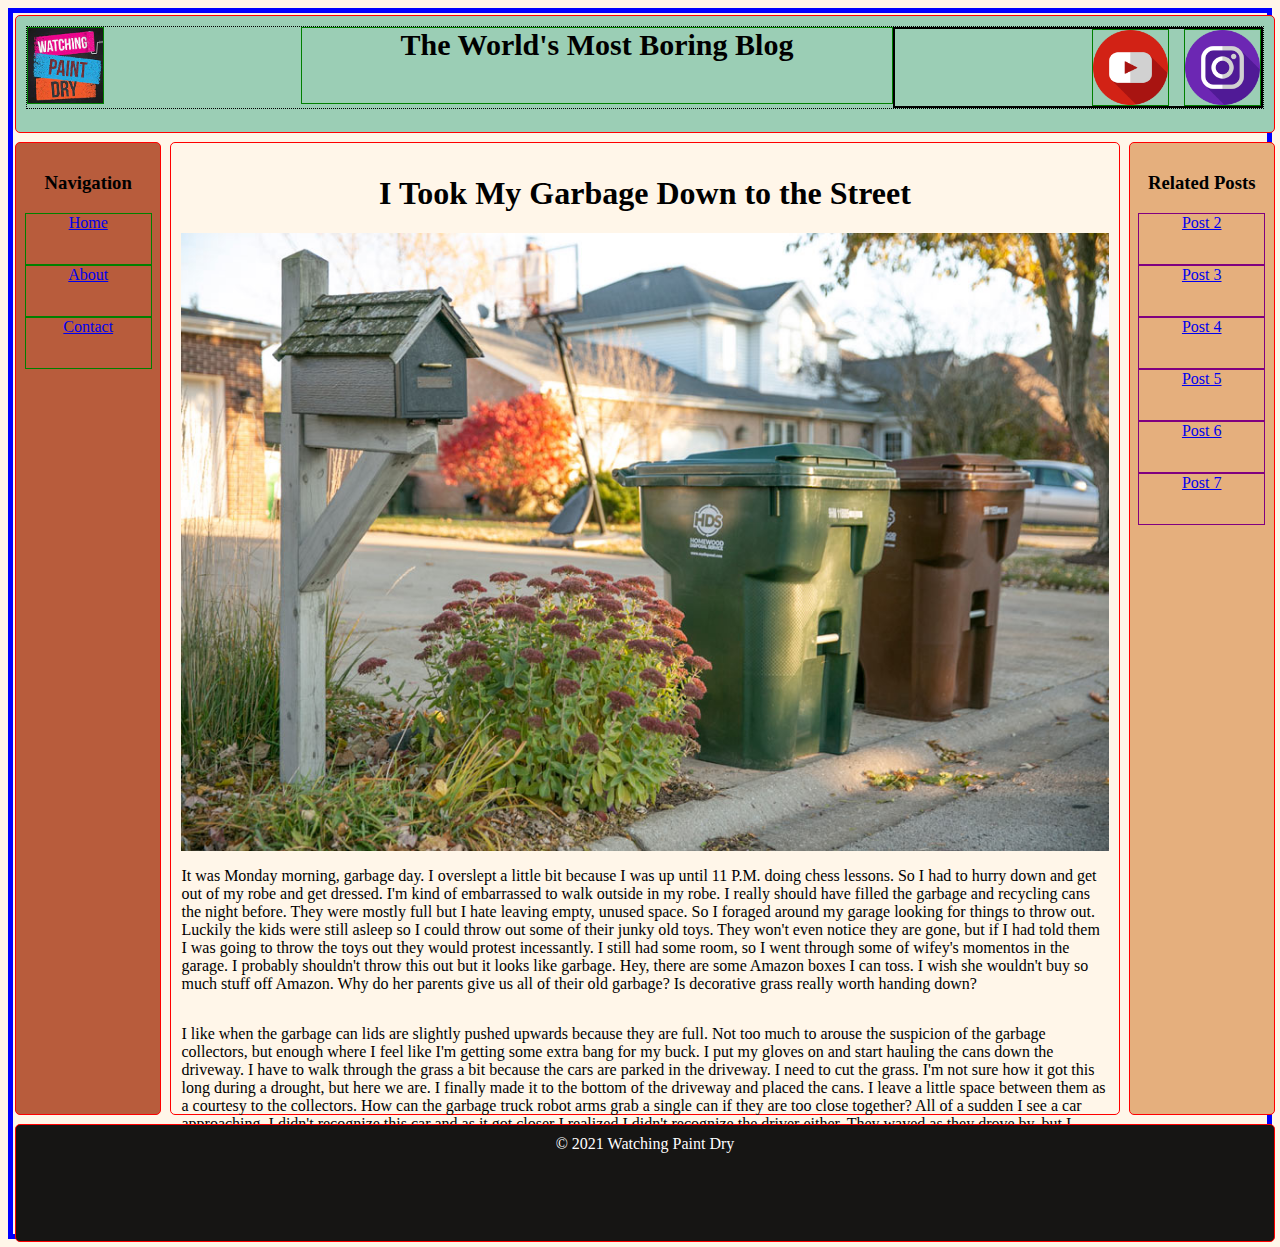
==== index.html @ 2c669b97 "Make initial commit." ====
<!DOCTYPE html>
<html>
  <head>
    <meta charset="utf-8" />
    <title>Watching Paint Dry</title>
    <link href="css/styles.css" rel="stylesheet"/>
  </head>
  <body>
    <div id="container">
      <div id="header" class="box">
        <div id="header_container">
          <!--<div id="logo" class="header_box">Logo</div>-->
          <img id="logo" class="header_box" src="images/watching_paint_dry.jpg" />
          <div id="page_title" class="header_box"><span id="title_text">The World's Most Boring Blog</span></div>
          <div id="social_media_container">
            <img class="header_box social_icon" src="images/youtube.png" />
            <img class="header_box social_icon" src="images/instagram.png" />
            <!--<img class="header_box social_icon" src="images/twitter.png" />
            <img class="header_box social_icon" src="images/facebook.png" />-->
          </div>
        </div>
      </div>
      <div id="left_sidebar" class="box">
        <div id="nav_container">
          <h3>Navigation</h3>
          <div class="nav_box"><a href="#">Home</a></div>
          <div class="nav_box"><a href="#">About</a></div>
          <div class="nav_box"><a href="#">Contact</a></div>
        </div>
      </div>
      <div id="content" class="box">
        <div id="content_container">
          <h1 id="post_title">I Took My Garbage Down to the Street</h1>
          <!--<div id="post_image">Image should be here</div>-->
          <img src="images/garbage_day.jpg" />
          <p>
            It was Monday morning, garbage day. I overslept a little bit because I was up until 11 P.M. doing chess lessons. So I had to hurry down and get out of my robe and get dressed. I'm kind of embarrassed to walk outside in my robe. I really should have filled the garbage and recycling cans the night before. They were mostly full but I hate leaving empty, unused space. So I foraged around my garage looking for things to throw out. Luckily the kids were still asleep so I could throw out some of their junky old toys. They won't even notice they are gone, but if I had told them I was going to throw the toys out they would protest incessantly. I still had some room, so I went through some of wifey's momentos in the garage. I probably shouldn't throw this out but it looks like garbage. Hey, there are some Amazon boxes I can toss. I wish she wouldn't buy so much stuff off Amazon. Why do her parents give us all of their old garbage? Is decorative grass really worth handing down?
          </p>
          <p>
            I like when the garbage can lids are slightly pushed upwards because they are full. Not too much to arouse the suspicion of the garbage collectors, but enough where I feel like I'm getting some extra bang for my buck. I put my gloves on and start hauling the cans down the driveway. I have to walk through the grass a bit because the cars are parked in the driveway. I need to cut the grass. I'm not sure how it got this long during a drought, but here we are. I finally made it to the bottom of the driveway and placed the cans. I leave a little space between them as a courtesy to the collectors. How can the garbage truck robot arms grab a single can if they are too close together? All of a sudden I see a car approaching. I didn't recognize this car and as it got closer I realized I didn't recognize the driver either. They waved as they drove by, but I really didn't trust the wave. Was this really someone who just moved into the neighborhood. I guess I haven't been here that long, maybe I had just never seen them before. They were probably on their way to work.
          </p>
        </div>
      </div>
      <div id="right_sidebar" class="box">
        <div id="right_container">
          <h3>Related Posts</h3>
          <div class="right_box"><a href="#">Post 2</a></div>
          <div class="right_box"><a href="#">Post 3</a></div>
          <div class="right_box"><a href="#">Post 4</a></div>
          <div class="right_box"><a href="#">Post 5</a></div>
          <div class="right_box"><a href="#">Post 6</a></div>
          <div class="right_box"><a href="#">Post 7</a></div>
        </div>
      </div>
      <div id="footer" class="box">
        &copy 2021 Watching Paint Dry
      </div>
    </div>
  </body>
</html>
---- css/styles.css ----
/*body {
  background: linear-gradient(-45deg, #ee7752, #e73c7e, #23a6d5, #23d5ab);
  animation: gradient 15s ease infinite;
}

@keyframes gradient {
	0% {
		background-position: 0% 50%;
	}
	50% {
		background-position: 100% 50%;
	}
	100% {
		background-position: 0% 50%;
	}
}*/

body {
  background-color: #fff6e9;
}

#container {
  display: grid;
  grid-template-columns: minmax(auto, 100vw);
  grid-template-rows: 10% 60% 10% 10% 10%;
  grid-template-areas:
    "head"
    "main"
    "left"
    "right"
    "foot";
  border: 2px solid yellow;
  grid-gap: 5px;
}

.box {
  border: 1px solid red;
  background: #F8FA9D;
  padding: 10px;
  margin: 2px;
  border-radius: 5px;
}

#header {
  grid-area: head;
  /*background: linear-gradient(to bottom, #7927b2, #fb3182);*/
  background-color: #9bceb5;
  order: 1;
}

/*#title_text {
  vertical-align: middle;
}*/

#left_sidebar {
  grid-area: left;
  background-color: #b85c3c;
  order: 2;
}

#content {
  grid-area: main;
  background-color: #fff6e9;
  order: 3;
}

#right_sidebar {
  grid-area: right;
  background-color: #e5af7d;
  order: 4;
}

#footer {
  grid-area: foot;
  text-align: center;
  color: white;
  background-color: #161514;
  order: 5;
}

@media(min-width: 900px) {
  #container {
    display: grid;
    grid-template-columns: 12% 76% 12%;
    grid-template-rows: 10% 80% 10%;
    grid-template-areas:
      "head head head"
      "left main right"
      "foot foot foot";
    border: 5px solid blue;
  }
}

#header_container {
  /*display: flex;
  flex-direction: row;
  justify-content: space-between;*/
  display: grid;
  grid-template-columns: 33.33% 33.33% 33.33%
  grid-template-rows: 10%;
  grid-template-areas:
    "logo title social";
  border: 1px dotted black;
}

.header_box {
  border: 1px solid green;
  height: 75px;
}

#social_media_container {
  grid-area: social;
  grid-gap: 15px;
  display: flex;
  flex-direction: row;
  border: 2px solid black;
  justify-content: end;
}

#logo {
  grid-area: logo;
}

/*.social_icon {
  width: 50%;
}*/

#page_title {
  grid-area: title;
  text-align: center;
  font-size: 30px;
  font-weight: bold;
  overflow: visible;
}

#nav_container {
  display: flex;
  flex-direction: column;
  align-items: center;
}

.nav_box {
  border: 1px solid green;
  height: 50px;
  width: 125px;
  text-align: center;
}

#right_container {
  display: flex;
  flex-direction: column;
  align-items: center;
}

.right_box {
  border: 1px solid purple;
  height: 50px;
  width: 125px;
  text-align: center;
}

#content_container {
  display: flex;
  flex-direction: column;
}

#post_image {

  background-image: linear-gradient(red, yellow, blue);
  background-size: contain;
  background-repeat: no-repeat;
  height: 200px;
  width: 600px;
  border: 1px dotted black;
  text-align: center;
  align-self: center;
}

#post_title {
  text-align: center;
}

#logo {
  background-image: linear-gradient(purple, brown, green);
}
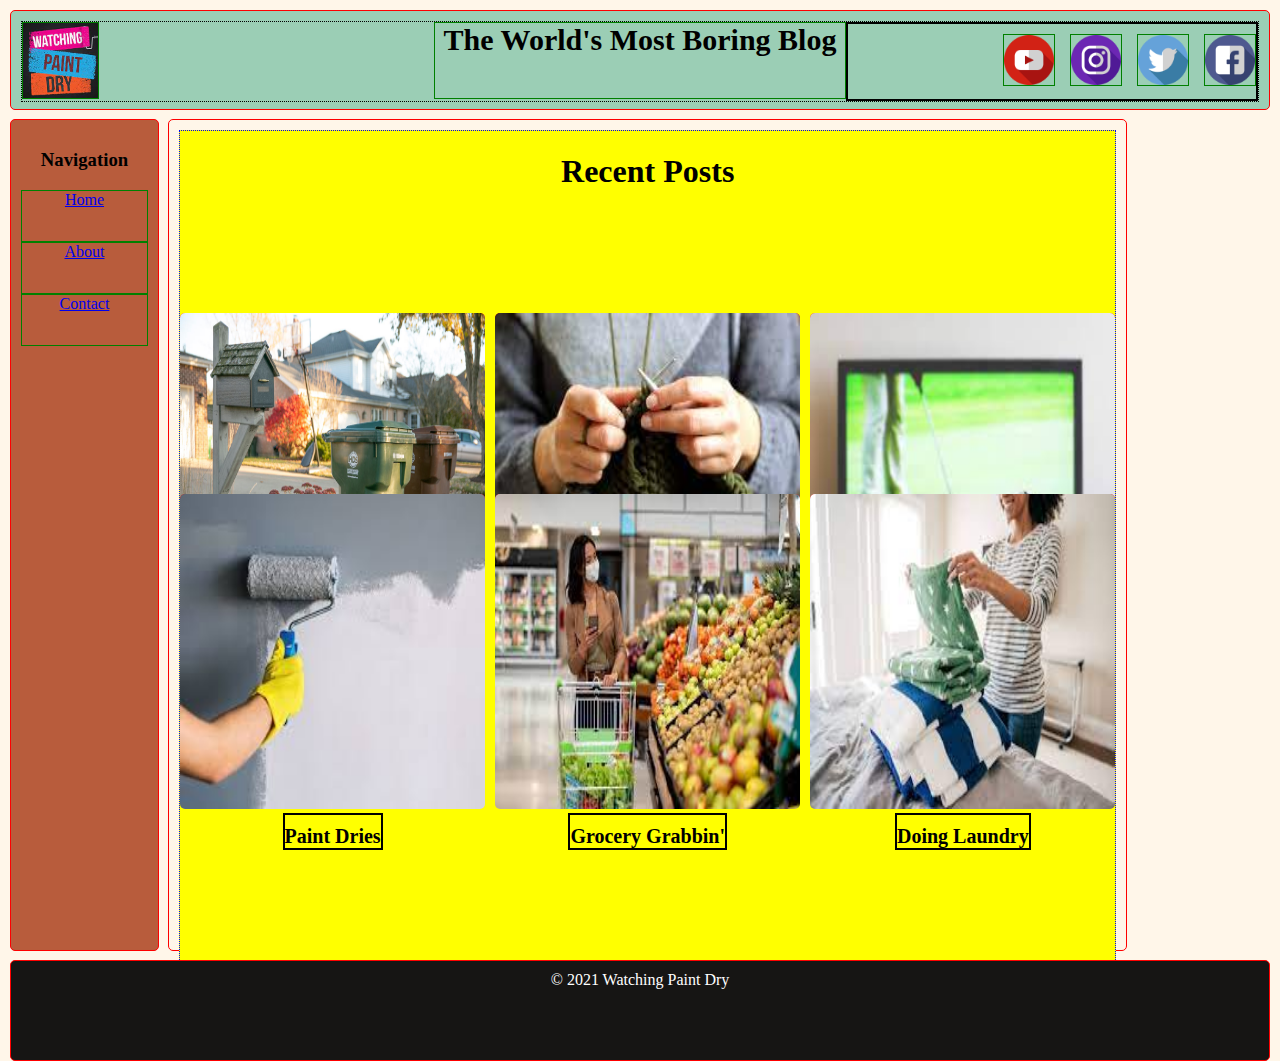
==== commit 76b45ffd: "Too much to mention. I really should have used best practices and broke this into many commits." ====
--- a/index.html
+++ b/index.html
@@ -12,11 +12,11 @@
           <!--<div id="logo" class="header_box">Logo</div>-->
           <img id="logo" class="header_box" src="images/watching_paint_dry.jpg" />
           <div id="page_title" class="header_box"><span id="title_text">The World's Most Boring Blog</span></div>
-          <div id="social_media_container">
-            <img class="header_box social_icon" src="images/youtube.png" />
-            <img class="header_box social_icon" src="images/instagram.png" />
-            <!--<img class="header_box social_icon" src="images/twitter.png" />
-            <img class="header_box social_icon" src="images/facebook.png" />-->
+          <div id="social_media_container" class="header_box">
+            <a href="http://www.youtube.com" target="_blank"><img class="header_box social_icon" src="images/youtube.png" /></a>
+            <a href="http://www.instagram.com" target="_blank"><img class="header_box social_icon" src="images/instagram.png" /></a>
+            <a href="http://www.twitter.com" target="_blank"><img class="header_box social_icon" src="images/twitter.png" /></a>
+            <a href="http://www.facebook.com" target="_blank"><img class="header_box social_icon" src="images/facebook.png" /></a>
           </div>
         </div>
       </div>
@@ -30,18 +30,34 @@
       </div>
       <div id="content" class="box">
         <div id="content_container">
-          <h1 id="post_title">I Took My Garbage Down to the Street</h1>
-          <!--<div id="post_image">Image should be here</div>-->
-          <img src="images/garbage_day.jpg" />
-          <p>
-            It was Monday morning, garbage day. I overslept a little bit because I was up until 11 P.M. doing chess lessons. So I had to hurry down and get out of my robe and get dressed. I'm kind of embarrassed to walk outside in my robe. I really should have filled the garbage and recycling cans the night before. They were mostly full but I hate leaving empty, unused space. So I foraged around my garage looking for things to throw out. Luckily the kids were still asleep so I could throw out some of their junky old toys. They won't even notice they are gone, but if I had told them I was going to throw the toys out they would protest incessantly. I still had some room, so I went through some of wifey's momentos in the garage. I probably shouldn't throw this out but it looks like garbage. Hey, there are some Amazon boxes I can toss. I wish she wouldn't buy so much stuff off Amazon. Why do her parents give us all of their old garbage? Is decorative grass really worth handing down?
-          </p>
-          <p>
-            I like when the garbage can lids are slightly pushed upwards because they are full. Not too much to arouse the suspicion of the garbage collectors, but enough where I feel like I'm getting some extra bang for my buck. I put my gloves on and start hauling the cans down the driveway. I have to walk through the grass a bit because the cars are parked in the driveway. I need to cut the grass. I'm not sure how it got this long during a drought, but here we are. I finally made it to the bottom of the driveway and placed the cans. I leave a little space between them as a courtesy to the collectors. How can the garbage truck robot arms grab a single can if they are too close together? All of a sudden I see a car approaching. I didn't recognize this car and as it got closer I realized I didn't recognize the driver either. They waved as they drove by, but I really didn't trust the wave. Was this really someone who just moved into the neighborhood. I guess I haven't been here that long, maybe I had just never seen them before. They were probably on their way to work.
-          </p>
+          <h1 id="content_title">Recent Posts</h1>
+          <div id="post_1_card" class="post_card">
+            <a href="blog_post.html?post=garbage"><img class="post_image" src="images/garbage_day.jpg" /></a>
+            <h2 class="blog_card_title">Garbage Day</h2>
+          </div>
+          <div id="post_2_card" class="post_card">
+            <a href="blog_post.html?post=knitting"><img class="post_image" src="images/knitting.jpg" /></a>
+            <h2 class="blog_card_title">Friday Night Knitting</h2>
+          </div>
+          <div id="post_3_card" class="post_card">
+            <a href="blog_post.html?post=golf"><img class="post_image" src="images/watching_golf.jpg" /></a>
+            <h2 class="blog_card_title">Watching Golf</h2>
+          </div>
+          <div id="post_4_card" class="post_card">
+            <a href="blog_post.html?post=paint"><img class="post_image" src="images/painting.jpg" /></a>
+            <h2 class="blog_card_title">Paint Dries</h2>
+          </div>
+          <div id="post_5_card" class="post_card">
+            <a href="blog_post.html?post=grocery"><img class="post_image" src="images/grocery_shopping.jpg" /></a>
+            <h2 class="blog_card_title">Grocery Grabbin'</h2>
+          </div>
+          <div id="post_6_card" class="post_card">
+            <a href="blog_post.html?post=laundry"><img class="post_image" src="images/laundry.jpg" /></a>
+            <h2 class="blog_card_title">Doing Laundry</h2>
+          </div>
         </div>
       </div>
-      <div id="right_sidebar" class="box">
+      <!--<div id="right_sidebar" class="box">
         <div id="right_container">
           <h3>Related Posts</h3>
           <div class="right_box"><a href="#">Post 2</a></div>
@@ -51,7 +67,7 @@
           <div class="right_box"><a href="#">Post 6</a></div>
           <div class="right_box"><a href="#">Post 7</a></div>
         </div>
-      </div>
+      </div>-->
       <div id="footer" class="box">
         &copy 2021 Watching Paint Dry
       </div>
--- a/css/styles.css
+++ b/css/styles.css
@@ -1,19 +1,7 @@
-/*body {
-  background: linear-gradient(-45deg, #ee7752, #e73c7e, #23a6d5, #23d5ab);
-  animation: gradient 15s ease infinite;
-}
-
-@keyframes gradient {
-	0% {
-		background-position: 0% 50%;
-	}
-	50% {
-		background-position: 100% 50%;
-	}
-	100% {
-		background-position: 0% 50%;
-	}
-}*/
+@import "header.css";
+/*@import "post.css";*/
+@import "footer.css";
+@import "navigation.css";
 
 body {
   background-color: #fff6e9;
@@ -22,6 +10,7 @@
 #container {
   display: grid;
   grid-template-columns: minmax(auto, 100vw);
+  /*grid-template-columns: 1fr 1fr 1fr;*/
   grid-template-rows: 10% 60% 10% 10% 10%;
   grid-template-areas:
     "head"
@@ -29,8 +18,71 @@
     "left"
     "right"
     "foot";
-  border: 2px solid yellow;
   grid-gap: 5px;
+  /*border: 5px solid blue;*/
+}
+
+#content_container {
+  display: grid;
+  grid-template-columns: 1fr 1fr 1fr;
+  grid-template-rows: 20% 20% 20% 20%;
+  grid-gap: 10px;
+  border: 1px dotted blue;
+  grid-template-areas:
+    "title title title"
+    "post1 post2 post3"
+    "post4 post5 post6"
+    "foot foot foot";
+  /*margin-left: auto;
+  margin-right: auto;*/
+  background-color: yellow;
+}
+
+.blog_card_title {
+  margin: auto;
+  height: 40px;
+  border: 2px solid black;
+  padding-top: 10px;
+  font-size: 15px;
+  align-items: center;
+  justify-content: center;
+}
+
+.post_card {
+  display: flex;
+  flex-direction: column;
+  background-color: red;
+  border-radius: 5px;
+}
+
+.post_image {
+  max-width: 100%;
+  height: 35vh;
+  border-radius: 5px;
+}
+
+#post_1_card {
+  grid-area: post1;
+}
+
+#post_2_card {
+  grid-area: post2;
+}
+
+#post_3_card {
+  grid-area: post3;
+}
+
+#post_4_card {
+  grid-area: post4;
+}
+
+#post_5_card {
+  grid-area: post5;
+}
+
+#post_6_card {
+  grid-area: post6;
 }
 
 .box {
@@ -41,96 +93,50 @@
   border-radius: 5px;
 }
 
-#header {
-  grid-area: head;
-  /*background: linear-gradient(to bottom, #7927b2, #fb3182);*/
-  background-color: #9bceb5;
-  order: 1;
-}
-
-/*#title_text {
-  vertical-align: middle;
-}*/
-
-#left_sidebar {
-  grid-area: left;
-  background-color: #b85c3c;
-  order: 2;
-}
-
-#content {
-  grid-area: main;
-  background-color: #fff6e9;
-  order: 3;
-}
-
-#right_sidebar {
-  grid-area: right;
-  background-color: #e5af7d;
-  order: 4;
-}
-
-#footer {
-  grid-area: foot;
-  text-align: center;
-  color: white;
-  background-color: #161514;
-  order: 5;
-}
-
 @media(min-width: 900px) {
   #container {
     display: grid;
-    grid-template-columns: 12% 76% 12%;
+    grid-template-columns: 1fr 7fr 1fr;
     grid-template-rows: 10% 80% 10%;
     grid-template-areas:
       "head head head"
       "left main right"
       "foot foot foot";
-    border: 5px solid blue;
+  }
+
+  .blog_card_title {
+    font-size: 20px;
   }
 }
 
-#header_container {
-  /*display: flex;
-  flex-direction: row;
-  justify-content: space-between;*/
-  display: grid;
-  grid-template-columns: 33.33% 33.33% 33.33%
-  grid-template-rows: 10%;
-  grid-template-areas:
-    "logo title social";
-  border: 1px dotted black;
+/* Main content section */
+#content {
+  grid-area: main;
+  background-color: #fff6e9;
+  /*order: 3;*/
 }
 
-.header_box {
-  border: 1px solid green;
-  height: 75px;
+#post_image {
+  background-image: linear-gradient(red, yellow, blue);
+  background-size: contain;
+  background-repeat: no-repeat;
+  height: 200px;
+  width: 600px;
+  border: 1px dotted black;
+  text-align: center;
+  align-self: center;
 }
 
-#social_media_container {
-  grid-area: social;
-  grid-gap: 15px;
-  display: flex;
-  flex-direction: row;
-  border: 2px solid black;
-  justify-content: end;
+#content_title {
+  grid-area: title;
+  text-align: center;
 }
 
-#logo {
-  grid-area: logo;
-}
-
-/*.social_icon {
-  width: 50%;
-}*/
-
-#page_title {
-  grid-area: title;
-  text-align: center;
-  font-size: 30px;
-  font-weight: bold;
-  overflow: visible;
+/* Nav bar */
+#left_sidebar {
+  grid-area: left;
+  background-color: #b85c3c;
+  /*order: 2;*/
 }
 
 #nav_container {
@@ -146,6 +152,13 @@
   text-align: center;
 }
 
+/* Related posts bar */
+#right_sidebar {
+  grid-area: right;
+  background-color: #e5af7d;
+  /*order: 4;*/
+}
+
 #right_container {
   display: flex;
   flex-direction: column;
@@ -158,28 +171,3 @@
   width: 125px;
   text-align: center;
 }
-
-#content_container {
-  display: flex;
-  flex-direction: column;
-}
-
-#post_image {
-
-  background-image: linear-gradient(red, yellow, blue);
-  background-size: contain;
-  background-repeat: no-repeat;
-  height: 200px;
-  width: 600px;
-  border: 1px dotted black;
-  text-align: center;
-  align-self: center;
-}
-
-#post_title {
-  text-align: center;
-}
-
-#logo {
-  background-image: linear-gradient(purple, brown, green);
-}
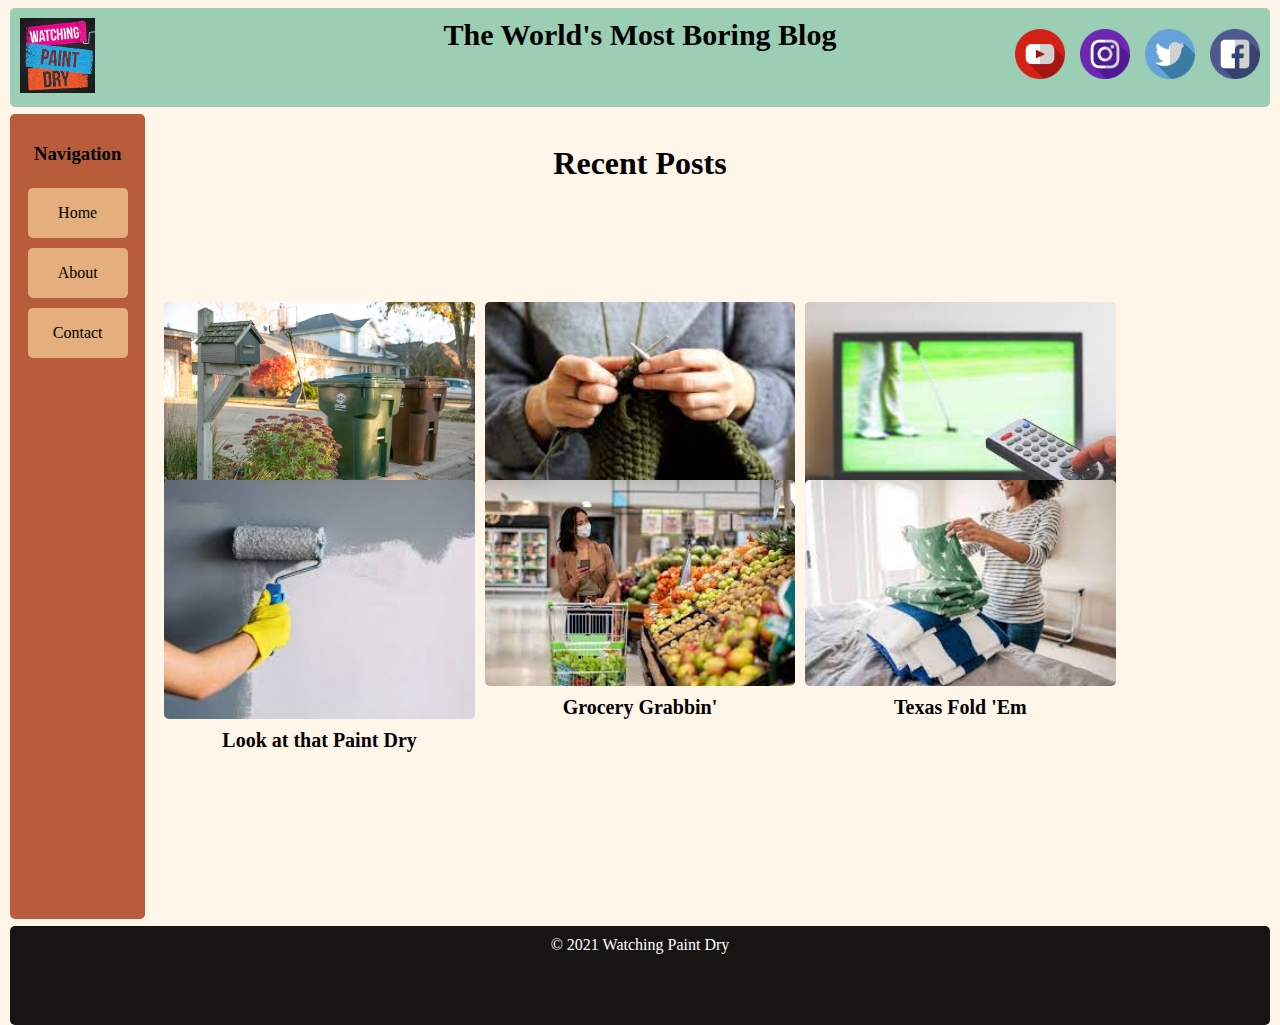
==== commit a3c15744: "Move nav bar style to separate css file." ====
--- a/index.html
+++ b/index.html
@@ -9,7 +9,6 @@
     <div id="container">
       <div id="header" class="box">
         <div id="header_container">
-          <!--<div id="logo" class="header_box">Logo</div>-->
           <img id="logo" class="header_box" src="images/watching_paint_dry.jpg" />
           <div id="page_title" class="header_box"><span id="title_text">The World's Most Boring Blog</span></div>
           <div id="social_media_container" class="header_box">
@@ -23,51 +22,40 @@
       <div id="left_sidebar" class="box">
         <div id="nav_container">
           <h3>Navigation</h3>
-          <div class="nav_box"><a href="#">Home</a></div>
-          <div class="nav_box"><a href="#">About</a></div>
-          <div class="nav_box"><a href="#">Contact</a></div>
+          <div class="nav_box" onclick="location.href='index.html';">Home</div>
+          <div class="nav_box" onclick="location.href='#';">About</div>
+          <div class="nav_box" onclick="location.href='#';">Contact</div>
         </div>
       </div>
       <div id="content" class="box">
         <div id="content_container">
           <h1 id="content_title">Recent Posts</h1>
-          <div id="post_1_card" class="post_card">
-            <a href="blog_post.html?post=garbage"><img class="post_image" src="images/garbage_day.jpg" /></a>
+          <div id="post_1_card" class="post_card" onclick="location.href='blog_post.html?post=garbage';">
+            <img class="post_image" src="images/garbage_day.jpg" />
             <h2 class="blog_card_title">Garbage Day</h2>
           </div>
-          <div id="post_2_card" class="post_card">
-            <a href="blog_post.html?post=knitting"><img class="post_image" src="images/knitting.jpg" /></a>
+          <div id="post_2_card" class="post_card" onclick="location.href='blog_post.html?post=knitting';">
+            <img class="post_image" src="images/knitting.jpg" />
             <h2 class="blog_card_title">Friday Night Knitting</h2>
           </div>
-          <div id="post_3_card" class="post_card">
-            <a href="blog_post.html?post=golf"><img class="post_image" src="images/watching_golf.jpg" /></a>
+          <div id="post_3_card" class="post_card" onclick="location.href='blog_post.html?post=golf';">
+            <img class="post_image" src="images/watching_golf.jpg" />
             <h2 class="blog_card_title">Watching Golf</h2>
           </div>
-          <div id="post_4_card" class="post_card">
-            <a href="blog_post.html?post=paint"><img class="post_image" src="images/painting.jpg" /></a>
-            <h2 class="blog_card_title">Paint Dries</h2>
+          <div id="post_4_card" class="post_card" onclick="location.href='blog_post.html?post=paint';">
+            <img class="post_image" src="images/painting.jpg" />
+            <h2 class="blog_card_title">Look at that Paint Dry</h2>
           </div>
-          <div id="post_5_card" class="post_card">
-            <a href="blog_post.html?post=grocery"><img class="post_image" src="images/grocery_shopping.jpg" /></a>
+          <div id="post_5_card" class="post_card" onclick="location.href='blog_post.html?post=grocery';">
+            <img class="post_image" src="images/grocery_shopping.jpg" />
             <h2 class="blog_card_title">Grocery Grabbin'</h2>
           </div>
-          <div id="post_6_card" class="post_card">
-            <a href="blog_post.html?post=laundry"><img class="post_image" src="images/laundry.jpg" /></a>
-            <h2 class="blog_card_title">Doing Laundry</h2>
+          <div id="post_6_card" class="post_card" onclick="location.href='blog_post.html?post=laundry';">
+            <img class="post_image" src="images/laundry.jpg" />
+            <h2 class="blog_card_title">Texas Fold 'Em</h2>
           </div>
         </div>
       </div>
-      <!--<div id="right_sidebar" class="box">
-        <div id="right_container">
-          <h3>Related Posts</h3>
-          <div class="right_box"><a href="#">Post 2</a></div>
-          <div class="right_box"><a href="#">Post 3</a></div>
-          <div class="right_box"><a href="#">Post 4</a></div>
-          <div class="right_box"><a href="#">Post 5</a></div>
-          <div class="right_box"><a href="#">Post 6</a></div>
-          <div class="right_box"><a href="#">Post 7</a></div>
-        </div>
-      </div>-->
       <div id="footer" class="box">
         &copy 2021 Watching Paint Dry
       </div>
--- a/css/styles.css
+++ b/css/styles.css
@@ -1,7 +1,7 @@
 @import "header.css";
-/*@import "post.css";*/
 @import "footer.css";
 @import "navigation.css";
+@import "post_card.css";
 
 body {
   background-color: #fff6e9;
@@ -10,7 +10,6 @@
 #container {
   display: grid;
   grid-template-columns: minmax(auto, 100vw);
-  /*grid-template-columns: 1fr 1fr 1fr;*/
   grid-template-rows: 10% 60% 10% 10% 10%;
   grid-template-areas:
     "head"
@@ -19,7 +18,6 @@
     "right"
     "foot";
   grid-gap: 5px;
-  /*border: 5px solid blue;*/
 }
 
 #content_container {
@@ -27,69 +25,18 @@
   grid-template-columns: 1fr 1fr 1fr;
   grid-template-rows: 20% 20% 20% 20%;
   grid-gap: 10px;
-  border: 1px dotted blue;
   grid-template-areas:
     "title title title"
     "post1 post2 post3"
     "post4 post5 post6"
     "foot foot foot";
-  /*margin-left: auto;
-  margin-right: auto;*/
-  background-color: yellow;
-}
-
-.blog_card_title {
-  margin: auto;
-  height: 40px;
-  border: 2px solid black;
-  padding-top: 10px;
-  font-size: 15px;
-  align-items: center;
-  justify-content: center;
-}
-
-.post_card {
-  display: flex;
-  flex-direction: column;
-  background-color: red;
-  border-radius: 5px;
-}
-
-.post_image {
-  max-width: 100%;
-  height: 35vh;
-  border-radius: 5px;
-}
-
-#post_1_card {
-  grid-area: post1;
-}
-
-#post_2_card {
-  grid-area: post2;
-}
-
-#post_3_card {
-  grid-area: post3;
-}
-
-#post_4_card {
-  grid-area: post4;
-}
-
-#post_5_card {
-  grid-area: post5;
-}
-
-#post_6_card {
-  grid-area: post6;
+  background-color: #fff6e9;
 }
 
 .box {
-  border: 1px solid red;
   background: #F8FA9D;
   padding: 10px;
-  margin: 2px;
+  margin: 0px 2px 2px 2px;
   border-radius: 5px;
 }
 
@@ -113,61 +60,9 @@
 #content {
   grid-area: main;
   background-color: #fff6e9;
-  /*order: 3;*/
-}
-
-#post_image {
-  background-image: linear-gradient(red, yellow, blue);
-  background-size: contain;
-  background-repeat: no-repeat;
-  height: 200px;
-  width: 600px;
-  border: 1px dotted black;
-  text-align: center;
-  align-self: center;
 }
 
 #content_title {
   grid-area: title;
   text-align: center;
 }
-
-/* Nav bar */
-#left_sidebar {
-  grid-area: left;
-  background-color: #b85c3c;
-  /*order: 2;*/
-}
-
-#nav_container {
-  display: flex;
-  flex-direction: column;
-  align-items: center;
-}
-
-.nav_box {
-  border: 1px solid green;
-  height: 50px;
-  width: 125px;
-  text-align: center;
-}
-
-/* Related posts bar */
-#right_sidebar {
-  grid-area: right;
-  background-color: #e5af7d;
-  /*order: 4;*/
-}
-
-#right_container {
-  display: flex;
-  flex-direction: column;
-  align-items: center;
-}
-
-.right_box {
-  border: 1px solid purple;
-  height: 50px;
-  width: 125px;
-  text-align: center;
-}
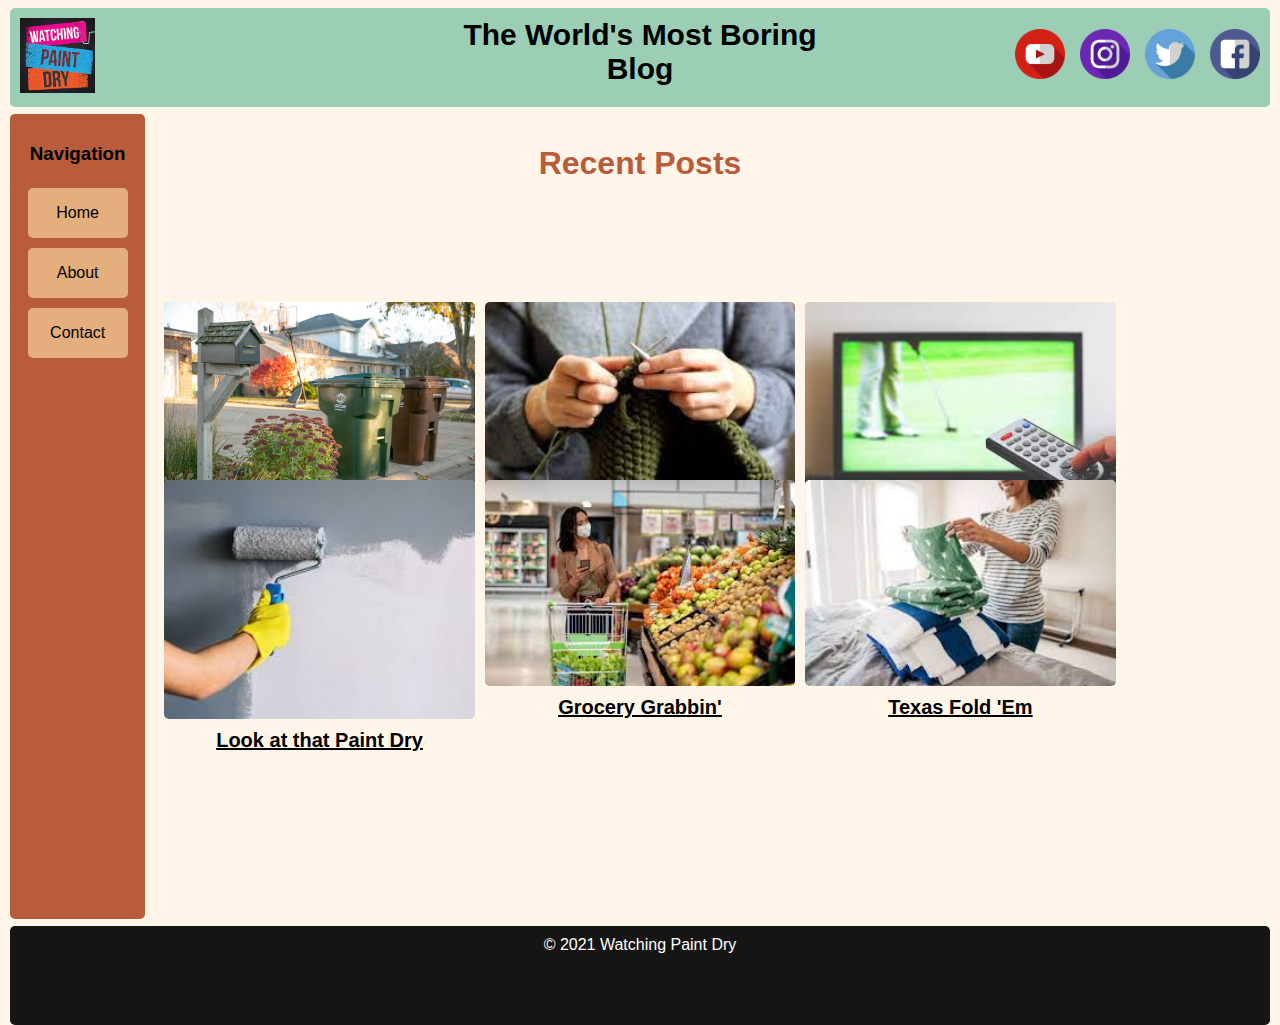
==== commit c126ba05: "Enhance styling to meet grading criteria." ====
--- a/index.html
+++ b/index.html
@@ -7,7 +7,7 @@
   </head>
   <body>
     <div id="container">
-      <div id="header" class="box">
+      <header id="header" class="box">
         <div id="header_container">
           <img id="logo" class="header_box" src="images/watching_paint_dry.jpg" />
           <div id="page_title" class="header_box"><span id="title_text">The World's Most Boring Blog</span></div>
@@ -18,16 +18,16 @@
             <a href="http://www.facebook.com" target="_blank"><img class="header_box social_icon" src="images/facebook.png" /></a>
           </div>
         </div>
-      </div>
-      <div id="left_sidebar" class="box">
+      </header>
+      <section id="left_sidebar" class="box">
         <div id="nav_container">
           <h3>Navigation</h3>
           <div class="nav_box" onclick="location.href='index.html';">Home</div>
-          <div class="nav_box" onclick="location.href='#';">About</div>
-          <div class="nav_box" onclick="location.href='#';">Contact</div>
+          <div class="nav_box" onclick="location.href='about.html';">About</div>
+          <div class="nav_box" onclick="location.href='contact.html';">Contact</div>
         </div>
-      </div>
-      <div id="content" class="box">
+      </section>
+      <section id="content" class="box">
         <div id="content_container">
           <h1 id="content_title">Recent Posts</h1>
           <div id="post_1_card" class="post_card" onclick="location.href='blog_post.html?post=garbage';">
@@ -55,10 +55,10 @@
             <h2 class="blog_card_title">Texas Fold 'Em</h2>
           </div>
         </div>
-      </div>
-      <div id="footer" class="box">
+      </section>
+      <footer id="footer" class="box">
         &copy 2021 Watching Paint Dry
-      </div>
+      </footer>
     </div>
   </body>
 </html>
--- a/css/styles.css
+++ b/css/styles.css
@@ -5,6 +5,7 @@
 
 body {
   background-color: #fff6e9;
+  font-family: "Lucida Bright", cursive, "Gill Sans", Georgia, sans-serif;
 }
 
 #container {
@@ -65,4 +66,5 @@
 #content_title {
   grid-area: title;
   text-align: center;
+  color: #b85c3c;
 }
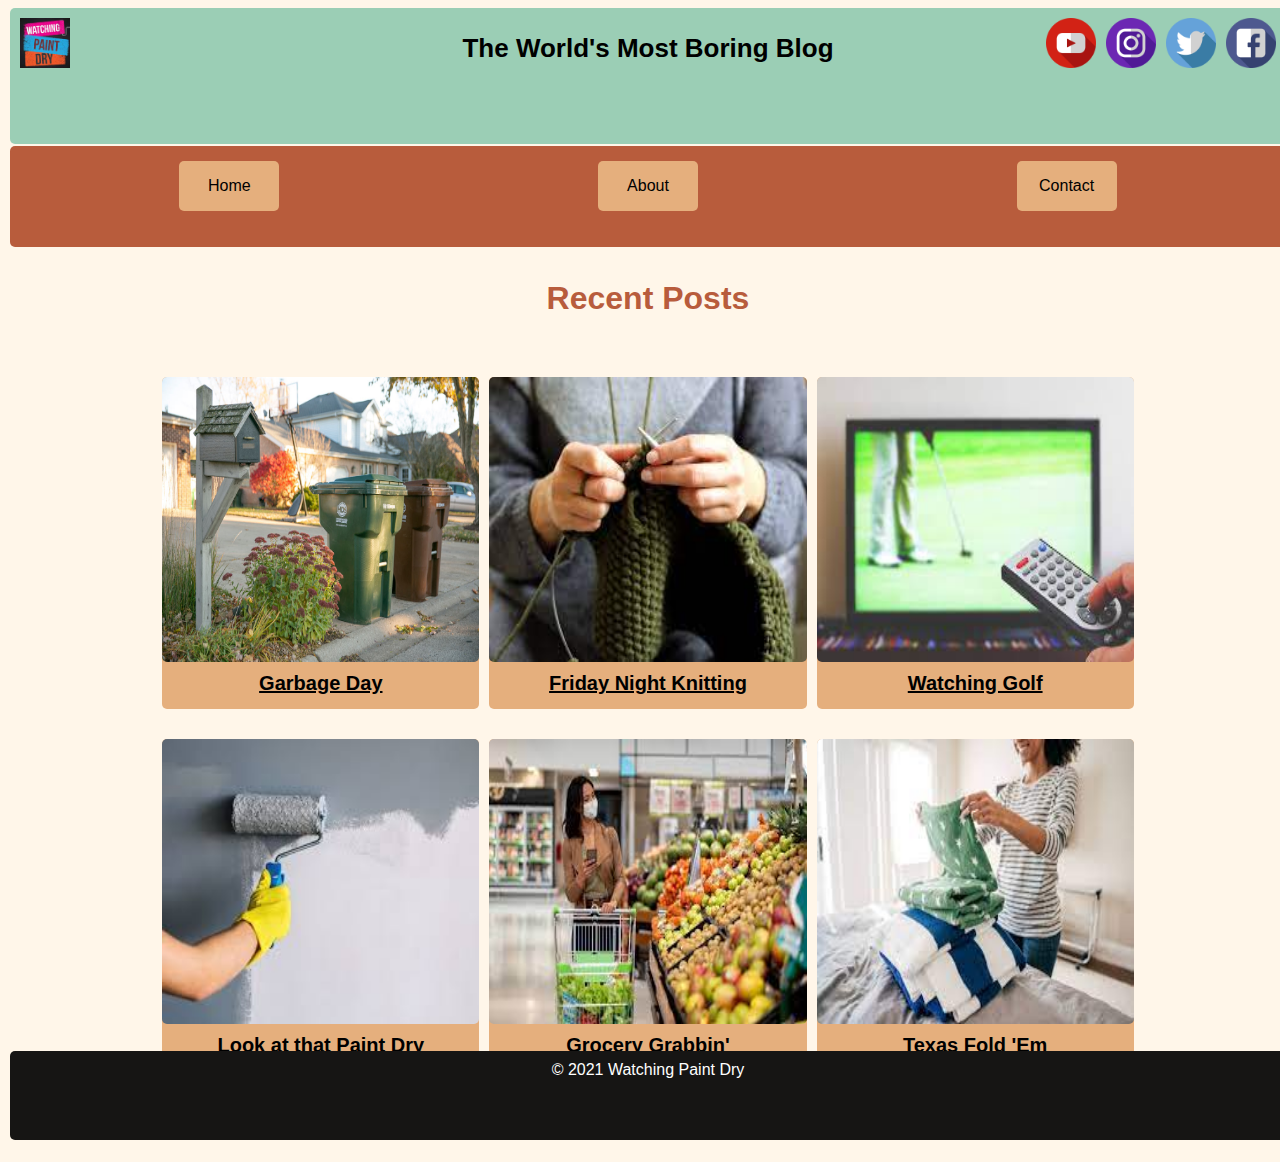
==== commit 06ff067e: "Make index.html page responsive, per grader feedback." ====
--- a/index.html
+++ b/index.html
@@ -2,6 +2,7 @@
 <html>
   <head>
     <meta charset="utf-8" />
+    <meta name="viewport" content="width=device-width, initial-scale=1.0">
     <title>Watching Paint Dry</title>
     <link href="css/styles.css" rel="stylesheet"/>
   </head>
@@ -9,19 +10,18 @@
     <div id="container">
       <header id="header" class="box">
         <div id="header_container">
-          <img id="logo" class="header_box" src="images/watching_paint_dry.jpg" />
+          <img id="logo" class="header_box" src="images/watching_paint_dry.jpg" alt="logo" />
           <div id="page_title" class="header_box"><span id="title_text">The World's Most Boring Blog</span></div>
           <div id="social_media_container" class="header_box">
-            <a href="http://www.youtube.com" target="_blank"><img class="header_box social_icon" src="images/youtube.png" /></a>
-            <a href="http://www.instagram.com" target="_blank"><img class="header_box social_icon" src="images/instagram.png" /></a>
-            <a href="http://www.twitter.com" target="_blank"><img class="header_box social_icon" src="images/twitter.png" /></a>
-            <a href="http://www.facebook.com" target="_blank"><img class="header_box social_icon" src="images/facebook.png" /></a>
+            <a href="http://www.youtube.com" target="_blank"><img class="header_box social_icon" src="images/youtube.png" alt="youtube" /></a>
+            <a href="http://www.instagram.com" target="_blank"><img class="header_box social_icon" src="images/instagram.png" alt="instagram" /></a>
+            <a href="http://www.twitter.com" target="_blank"><img class="header_box social_icon" src="images/twitter.png" alt="twitter" /></a>
+            <a href="http://www.facebook.com" target="_blank"><img class="header_box social_icon" src="images/facebook.png" alt="facebook" /></a>
           </div>
         </div>
       </header>
       <section id="left_sidebar" class="box">
         <div id="nav_container">
-          <h3>Navigation</h3>
           <div class="nav_box" onclick="location.href='index.html';">Home</div>
           <div class="nav_box" onclick="location.href='about.html';">About</div>
           <div class="nav_box" onclick="location.href='contact.html';">Contact</div>
@@ -31,27 +31,27 @@
         <div id="content_container">
           <h1 id="content_title">Recent Posts</h1>
           <div id="post_1_card" class="post_card" onclick="location.href='blog_post.html?post=garbage';">
-            <img class="post_image" src="images/garbage_day.jpg" />
+            <img class="post_image" src="images/garbage_day.jpg" alt="garbage day" />
             <h2 class="blog_card_title">Garbage Day</h2>
           </div>
           <div id="post_2_card" class="post_card" onclick="location.href='blog_post.html?post=knitting';">
-            <img class="post_image" src="images/knitting.jpg" />
+            <img class="post_image" src="images/knitting.jpg" alt="knitting" />
             <h2 class="blog_card_title">Friday Night Knitting</h2>
           </div>
           <div id="post_3_card" class="post_card" onclick="location.href='blog_post.html?post=golf';">
-            <img class="post_image" src="images/watching_golf.jpg" />
+            <img class="post_image" src="images/watching_golf.jpg" alt="watching golf" />
             <h2 class="blog_card_title">Watching Golf</h2>
           </div>
           <div id="post_4_card" class="post_card" onclick="location.href='blog_post.html?post=paint';">
-            <img class="post_image" src="images/painting.jpg" />
+            <img class="post_image" src="images/painting.jpg" alt="painting" />
             <h2 class="blog_card_title">Look at that Paint Dry</h2>
           </div>
           <div id="post_5_card" class="post_card" onclick="location.href='blog_post.html?post=grocery';">
-            <img class="post_image" src="images/grocery_shopping.jpg" />
+            <img class="post_image" src="images/grocery_shopping.jpg" alt="grocery shopping" />
             <h2 class="blog_card_title">Grocery Grabbin'</h2>
           </div>
           <div id="post_6_card" class="post_card" onclick="location.href='blog_post.html?post=laundry';">
-            <img class="post_image" src="images/laundry.jpg" />
+            <img class="post_image" src="images/laundry.jpg" alt="doing laundry" />
             <h2 class="blog_card_title">Texas Fold 'Em</h2>
           </div>
         </div>
--- a/css/styles.css
+++ b/css/styles.css
@@ -9,29 +9,15 @@
 }
 
 #container {
-  display: grid;
-  grid-template-columns: minmax(auto, 100vw);
-  grid-template-rows: 10% 60% 10% 10% 10%;
-  grid-template-areas:
-    "head"
-    "main"
-    "left"
-    "right"
-    "foot";
-  grid-gap: 5px;
+  display: flex;
+  flex-direction: column;
+  width: 100vw;
 }
 
 #content_container {
-  display: grid;
-  grid-template-columns: 1fr 1fr 1fr;
-  grid-template-rows: 20% 20% 20% 20%;
-  grid-gap: 10px;
-  grid-template-areas:
-    "title title title"
-    "post1 post2 post3"
-    "post4 post5 post6"
-    "foot foot foot";
   background-color: #fff6e9;
+  display: flex;
+  flex-direction: column;
 }
 
 .box {
@@ -41,15 +27,36 @@
   border-radius: 5px;
 }
 
+@media(min-width: 600px) {
+  #content_container {
+    padding: 0px 160px;
+    /*justify-content: space-around;*/
+  }
+}
+
 @media(min-width: 900px) {
   #container {
     display: grid;
     grid-template-columns: 1fr 7fr 1fr;
-    grid-template-rows: 10% 80% 10%;
+    grid-template-rows: 12% 9% 70% 8%;
     grid-template-areas:
       "head head head"
-      "left main right"
+      "nav nav nav"
+      ". main right"
       "foot foot foot";
+  }
+
+  #content_container {
+    display: grid;
+    grid-template-columns: 1fr 1fr 1fr;
+    grid-template-rows: 10% 40% 40% 10%;
+    grid-gap: 10px;
+    grid-template-areas:
+      "title title title"
+      "post1 post2 post3"
+      "post4 post5 post6"
+      "foot foot foot";
+    padding: 0px;
   }
 
   .blog_card_title {
@@ -61,6 +68,7 @@
 #content {
   grid-area: main;
   background-color: #fff6e9;
+  order: 3;
 }
 
 #content_title {
